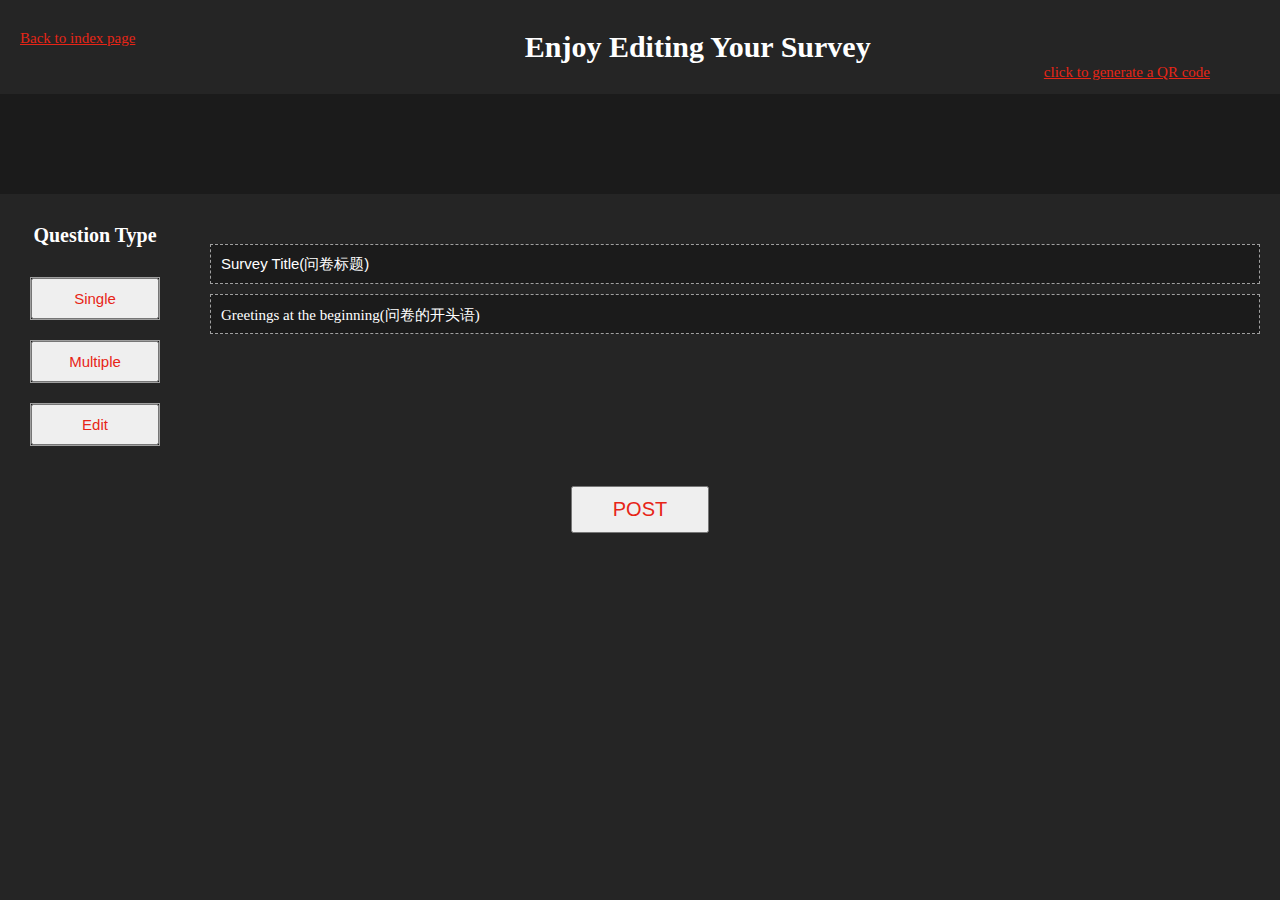
==== server/root/makeSurvey.html @ 915aa562 "website update2" ====
<!DOCTYPE html>
<html lang="en">

<head>
    <meta charset="UTF-8">
    <meta name="viewport" content="width=device-width, initial-scale=1.0">
    <link rel="stylesheet" href="custom.css">
    <script src="jquery-3.4.1.min.js"></script>
    <script src="makeSurvey.js"></script>
    <title>Create Survey</title>
</head>

<body>
    <header>
        <a href="index.html" class="backbtn">Back to index page</a>
        <h2 class="h2">Enjoy Editing Your Survey</h2>
        <div class="qr-code">
            <a href="javascript:void(0)" class="qrbtn">click to generate a QR code</a>
        </div>
    </header>
    <div class="container">
        <!-- 题型选择 -->
        <div class="sidebar">
            <h3>Question Type</h3>
            <ul class="side-choice">
                <li><button class="sinbtn">Single</button></li>
                <li><button class="mulbtn">Multiple</button></li>
                <li><button class="edtbtn">Edit</button></li>
            </ul>
        </div>
        <!-- 问卷填写 -->
        <div class="surveymake">
            <div class="sur-form">
                <div class="sur-title">
                    <input type="text" class="title" value="Survey Title(问卷标题)">
                    <div class="title" contenteditable="true">Greetings at the beginning(问卷的开头语)</div>
                </div>
            </div>
        </div>
        <div class="clear"></div>
        <div class="postbar"><button class="postbtn">POST</button></div>
    </div>
</body>

</html>
---- server/root/custom.css ----
html{
    font-size:10px;
}
*{
    margin: 0;
    padding: 0;
    color: white;
}
body{
    background: #252525;
}
header{
    text-align: center;
    margin-top: 2rem;
    padding: 1rem 2rem 3rem 2rem;
    border-bottom: 100px solid #1b1b1b;
    color: white;
    box-sizing: border-box;
}
button{
    color: #e72517;
    padding: 1rem 2rem;
}
.clear{
    clear:both;
}
input,textarea{
    background: #1b1b1b;
    border: 2px dashed #a0a0a0;
    color: white;
}
/*
index.html
*/
header h1{
    font-size: 4rem;
}
header .createBtn{
    margin: 2rem auto 0 auto;
    padding: 1rem 2rem;
    font-size: 2rem;
    /* color: #e72517; */
}

/*
makeSurvey.html
*/
header h2{
    font-size: 3rem;
}
header .backbtn{
    color: #e72517;
    float: left;
    font-size: 1.5rem;
}
header .qr-code a{
    margin-right: 5rem;
    float: right;
    color: #e72517;
    font-size: 1.5rem;
    /* display: none; */
}
.container{
    padding: 2rem 0;
}
.container .sidebar{
    float: left;
    width: 15rem;
    height: 100%;
    padding: 1rem 2rem;
    text-align: center;
}
.sidebar h3{
    font-size: 2rem;
    margin-bottom: 3rem;
}
.sidebar .side-choice li{
    list-style: none;
    border: 1px solid #a0a0a0;
    background: #1b1b1b;
    margin: 2rem 1rem;
}
.side-choice li button {
    width: 100%;
    height: 100%;
    padding: 1rem;
    font-size: 1.5rem;
}

.container .surveymake{
    padding: 2rem;
    overflow: hidden;
}
.surveymake .sur-title .title,
div.ques-name
{
    background: #1b1b1b; 
    display: block;
    margin:1rem 0;
    height: 4rem;
    line-height: 2rem;
    padding: 1rem;
    box-sizing: border-box;
    font-size: 1.5rem;
    border: 1px dashed #a0a0a0;
}
.sur-form .sur-title input{
    width: 100%;
}
.sur-box{
    border: 1px solid #ff938b;
    margin: 2rem auto;
    padding: 1rem 2rem;
}
div.ques-name{
    width: 30rem;
    height: auto;
}
.ques-ans .ans-opt{
    padding: .2rem 1rem;
    margin-left: 1rem;
    font-size: 1.8rem;
}
div.sur-edit{
    width: 60rem;
    border: none;
    color: #a0a0a0;
}
.sur-box .ques-ans label{
    font-size: 1.5rem; 
    display: block;
    margin: 2rem 0;
}
.sur-box label .delbtn{
    margin-right: 5rem;
    color: #e72517;
}
.sur-box .add,
.sur-box .delitem{
    float: right;
    font-size: 1.5rem;
    margin: 0 1rem;
}
.postbar{
    width: 100%;
    padding: 1rem 0;
    text-align:center;
}
.postbtn{
    padding: 1rem 4rem;
    font-size: 2rem;
}
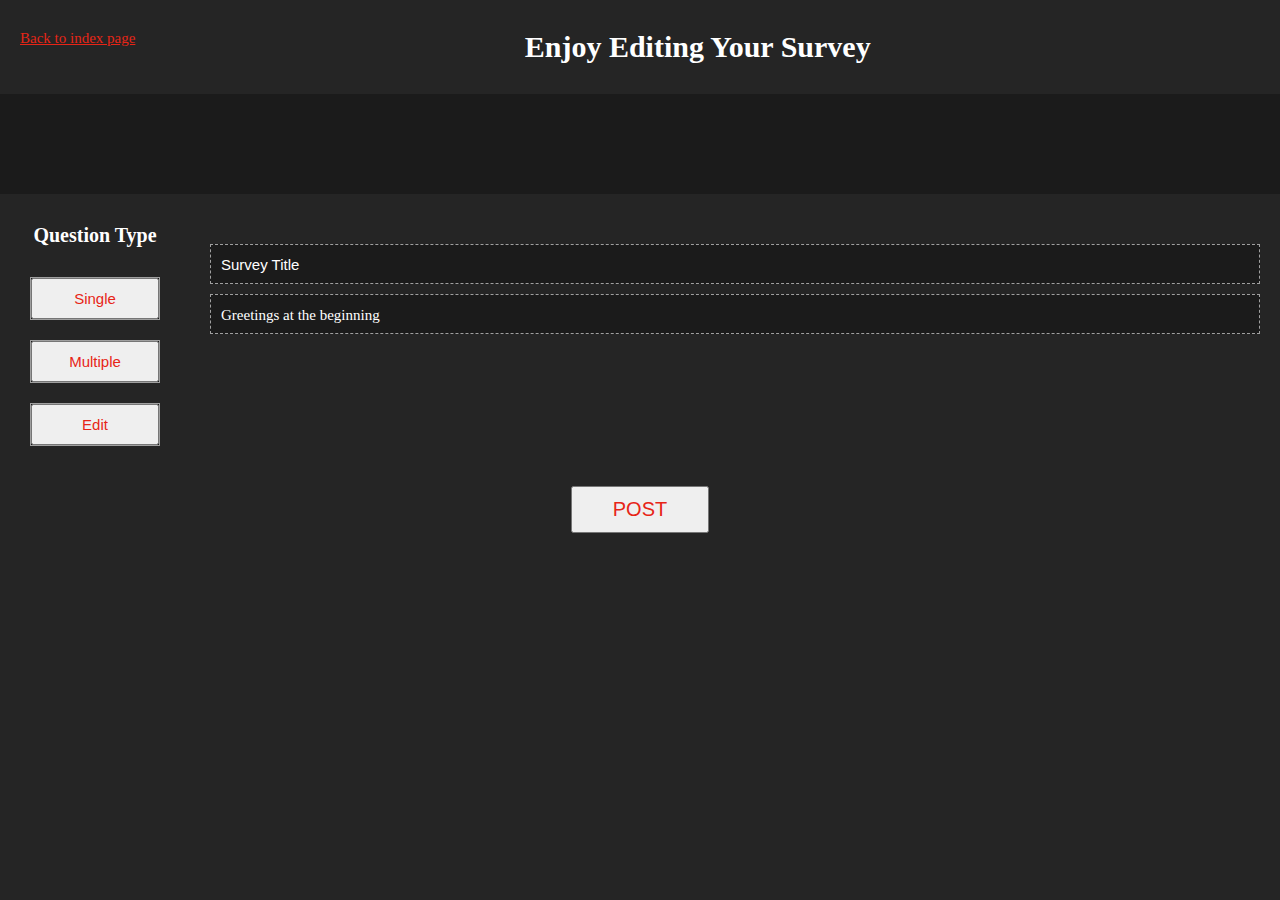
==== commit 0be41746: "website update3" ====
--- a/server/root/makeSurvey.html
+++ b/server/root/makeSurvey.html
@@ -14,9 +14,9 @@
     <header>
         <a href="index.html" class="backbtn">Back to index page</a>
         <h2 class="h2">Enjoy Editing Your Survey</h2>
-        <div class="qr-code">
+        <!-- <div class="qr-code">
             <a href="javascript:void(0)" class="qrbtn">click to generate a QR code</a>
-        </div>
+        </div> -->
     </header>
     <div class="container">
         <!-- 题型选择 -->
@@ -32,8 +32,8 @@
         <div class="surveymake">
             <div class="sur-form">
                 <div class="sur-title">
-                    <input type="text" class="title" value="Survey Title(问卷标题)">
-                    <div class="title" contenteditable="true">Greetings at the beginning(问卷的开头语)</div>
+                    <input type="text" class="title tit" value="Survey Title">
+                    <div class="title" contenteditable="true">Greetings at the beginning</div>
                 </div>
             </div>
         </div>
--- a/server/root/custom.css
+++ b/server/root/custom.css
@@ -41,7 +41,25 @@
     font-size: 2rem;
     /* color: #e72517; */
 }
-
+.flex-container{
+    display: flex;
+    justify-content: space-between;
+    flex-wrap: wrap;
+}
+.box{
+    text-align: center;
+    height: 12rem;
+    padding: 2rem 1rem;
+    border: 1px solid #4b4b4b;
+    background: #1b1b1b;
+    margin: 1rem;
+}
+.box .qrbtn{
+    margin-top: 5rem;
+}
+.box:last-child{
+    margin-right: auto;
+}
 /*
 makeSurvey.html
 */
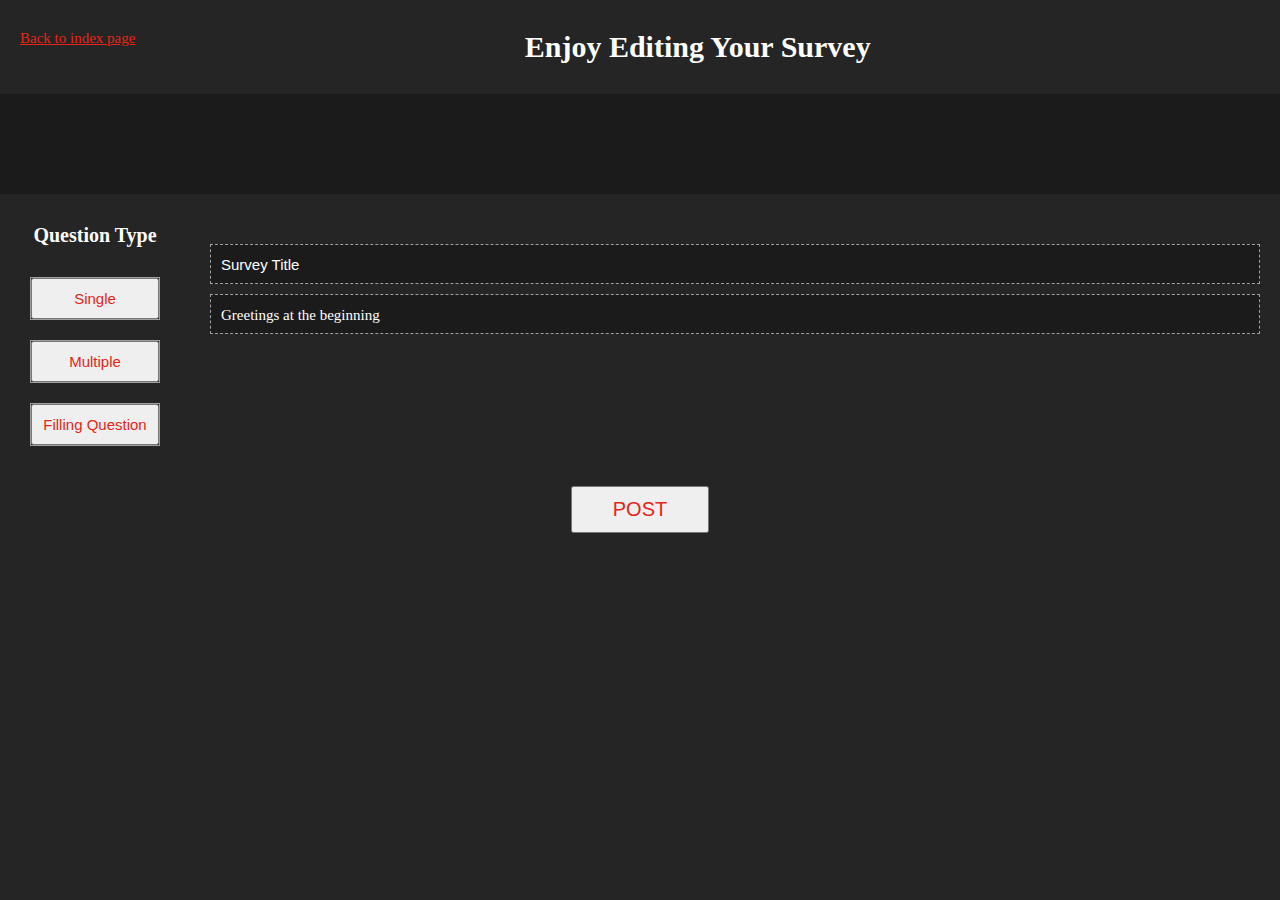
==== commit b1c5a7bd: "update English comments and server database" ====
--- a/server/root/makeSurvey.html
+++ b/server/root/makeSurvey.html
@@ -1,3 +1,6 @@
+<!-- the page to create your survey and post it -->
+
+
 <!DOCTYPE html>
 <html lang="en">
 
@@ -14,21 +17,19 @@
     <header>
         <a href="index.html" class="backbtn">Back to index page</a>
         <h2 class="h2">Enjoy Editing Your Survey</h2>
-        <!-- <div class="qr-code">
-            <a href="javascript:void(0)" class="qrbtn">click to generate a QR code</a>
-        </div> -->
     </header>
+
     <div class="container">
-        <!-- 题型选择 -->
+        <!-- choose the question type -->
         <div class="sidebar">
             <h3>Question Type</h3>
             <ul class="side-choice">
                 <li><button class="sinbtn">Single</button></li>
                 <li><button class="mulbtn">Multiple</button></li>
-                <li><button class="edtbtn">Edit</button></li>
+                <li><button class="edtbtn">Filling Question</button></li>
             </ul>
         </div>
-        <!-- 问卷填写 -->
+        <!-- create the questions -->
         <div class="surveymake">
             <div class="sur-form">
                 <div class="sur-title">
--- a/server/root/custom.css
+++ b/server/root/custom.css
@@ -1,15 +1,18 @@
-html{
-    font-size:10px;
-}
-*{
+html {
+    font-size: 10px;
+}
+
+* {
     margin: 0;
     padding: 0;
     color: white;
 }
-body{
+
+body {
     background: #252525;
 }
-header{
+
+header {
     text-align: center;
     margin-top: 2rem;
     padding: 1rem 2rem 3rem 2rem;
@@ -17,36 +20,46 @@
     color: white;
     box-sizing: border-box;
 }
-button{
-    color: #e72517;
-    padding: 1rem 2rem;
-}
-.clear{
-    clear:both;
-}
-input,textarea{
+
+button {
+    color: #e72517;
+    padding: 1rem 2rem;
+}
+
+.clear {
+    clear: both;
+}
+
+input,
+textarea {
     background: #1b1b1b;
     border: 2px dashed #a0a0a0;
     color: white;
 }
+
+
 /*
 index.html
 */
-header h1{
+
+header h1 {
     font-size: 4rem;
 }
-header .createBtn{
+
+header .createBtn {
     margin: 2rem auto 0 auto;
     padding: 1rem 2rem;
     font-size: 2rem;
     /* color: #e72517; */
 }
-.flex-container{
+
+.flex-container {
     display: flex;
     justify-content: space-between;
     flex-wrap: wrap;
 }
-.box{
+
+.box {
     text-align: center;
     height: 12rem;
     padding: 2rem 1rem;
@@ -54,50 +67,62 @@
     background: #1b1b1b;
     margin: 1rem;
 }
-.box .qrbtn{
+
+.box .qrbtn {
     margin-top: 5rem;
 }
-.box:last-child{
+
+.box:last-child {
     margin-right: auto;
 }
+
+
 /*
 makeSurvey.html
 */
-header h2{
+
+header h2 {
     font-size: 3rem;
 }
-header .backbtn{
+
+header .backbtn {
     color: #e72517;
     float: left;
     font-size: 1.5rem;
 }
-header .qr-code a{
+
+header .qr-code a {
     margin-right: 5rem;
     float: right;
     color: #e72517;
     font-size: 1.5rem;
     /* display: none; */
 }
-.container{
+
+.container {
     padding: 2rem 0;
 }
-.container .sidebar{
+
+.container .sidebar {
     float: left;
     width: 15rem;
     height: 100%;
     padding: 1rem 2rem;
     text-align: center;
 }
-.sidebar h3{
+
+.sidebar h3 {
     font-size: 2rem;
     margin-bottom: 3rem;
 }
-.sidebar .side-choice li{
+
+.sidebar .side-choice li {
     list-style: none;
     border: 1px solid #a0a0a0;
     background: #1b1b1b;
     margin: 2rem 1rem;
 }
+
 .side-choice li button {
     width: 100%;
     height: 100%;
@@ -105,16 +130,16 @@
     font-size: 1.5rem;
 }
 
-.container .surveymake{
+.container .surveymake {
     padding: 2rem;
     overflow: hidden;
 }
+
 .surveymake .sur-title .title,
-div.ques-name
-{
-    background: #1b1b1b; 
+div.ques-name {
+    background: #1b1b1b;
     display: block;
-    margin:1rem 0;
+    margin: 1rem 0;
     height: 4rem;
     line-height: 2rem;
     padding: 1rem;
@@ -122,49 +147,70 @@
     font-size: 1.5rem;
     border: 1px dashed #a0a0a0;
 }
-.sur-form .sur-title input{
+
+.sur-form .sur-title input {
     width: 100%;
 }
-.sur-box{
+
+.sur-box {
     border: 1px solid #ff938b;
     margin: 2rem auto;
     padding: 1rem 2rem;
 }
-div.ques-name{
+
+div.ques-name {
     width: 30rem;
     height: auto;
 }
-.ques-ans .ans-opt{
+
+.ques-ans .ans-opt {
     padding: .2rem 1rem;
     margin-left: 1rem;
     font-size: 1.8rem;
 }
-div.sur-edit{
+
+div.sur-edit {
     width: 60rem;
     border: none;
     color: #a0a0a0;
 }
-.sur-box .ques-ans label{
-    font-size: 1.5rem; 
+
+.sur-box .ques-ans label {
+    font-size: 1.5rem;
     display: block;
     margin: 2rem 0;
 }
-.sur-box label .delbtn{
+
+.sur-box label .delbtn {
     margin-right: 5rem;
     color: #e72517;
 }
+
 .sur-box .add,
-.sur-box .delitem{
+.sur-box .delitem {
     float: right;
     font-size: 1.5rem;
     margin: 0 1rem;
 }
-.postbar{
+
+.postbar {
     width: 100%;
     padding: 1rem 0;
-    text-align:center;
-}
-.postbtn{
+    text-align: center;
+}
+
+.postbtn {
     padding: 1rem 4rem;
     font-size: 2rem;
+}
+
+.qrcode {
+    width: 300px;
+    height: 300px;
+    margin-top: 20px;
+    margin: 0 auto;
+    background: #ffffff;
+    display: none;
+    border: 6px solid #e72517;
+    border-radius: 5px;
 }